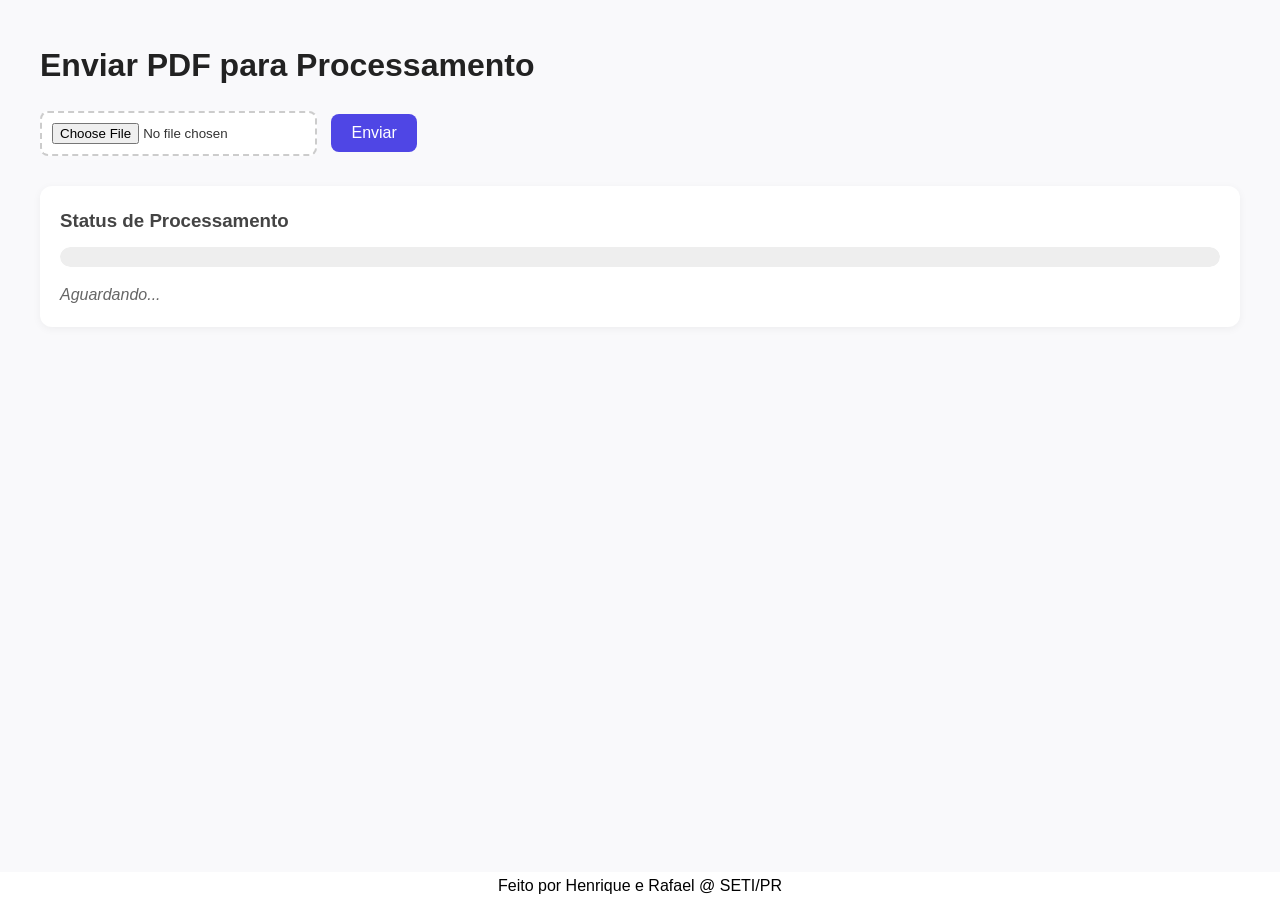
==== app/frontend/index.html @ bc19873e "Update index.html" ====
<!DOCTYPE html>
<html lang="pt-BR">
<head>
  <meta charset="UTF-8" />
  <meta name="viewport" content="width=device-width, initial-scale=1.0"/>
  <title>Processador de PDF</title>
  <link rel="stylesheet" href="styles.css" />
</head>
<body>
  <div class="container">
    <h1>Enviar PDF para Processamento</h1>
    <input type="file" id="pdfInput" accept="application/pdf" />
    <button onclick="uploadPDF()">Enviar</button>

    <div class="progress-container hidden" id="progressSection">
      <h3>Status de Processamento</h3>
      <progress id="progressBar" value="0" max="100"></progress>
      <div id="statusText">Aguardando...</div>
    </div>

    <div id="downloadContainer" class="hidden">
      <a id="downloadLink" href="#" download>📦 Baixar Arquivo ZIP</a>
    </div>
  </div>

  <footer>
    <p>Feito por Henrique e Rafael @ SETI/PR</p>
  </footer>

  <script>
    let trackingCode = "";
    let statusInterval;
    const statusMap = {
      received: { value: 10, text: "Arquivo recebido" },
      uploading: { value: 20, text: "Enviando arquivo para processamento..." }, 
      question_answering: { value: 30, text: "Respondendo perguntas..." },
      summarizing: { value: 60, text: "Gerando resumo..." },
      generating_pdf: { value: 80, text: "Gerando PDF..." },
      zipping: { value: 90, text: "Compactando arquivos..." }, 
      finished: { value: 100, text: "Processamento finalizado!" },
      error: { value: 0, text: "Erro no processamento." }
    };

    async function uploadPDF() {
      const fileInput = document.getElementById("pdfInput");
      if (!fileInput.files.length) return alert("Selecione um arquivo PDF");

      const formData = new FormData();
      formData.append("file", fileInput.files[0]);

      document.getElementById("progressSection").classList.remove("hidden");
      document.getElementById("statusText").textContent = "Enviando...";
      document.getElementById("progressBar").value = 5;

      try {
        const response = await fetch("/process-pdf", {
          method: "POST",
          body: formData
        });
        const data = await response.json();
        trackingCode = data.tracking_code;

        checkStatusLoop(trackingCode, data.download_url);
      } catch (error) {
        document.getElementById("statusText").textContent = "Erro ao enviar o arquivo.";
      }
    }

    function checkStatusLoop(code, downloadUrl) {
      statusInterval = setInterval(async () => {
        try {
          const res = await fetch(`/processing-status/${code}`);
          const data = await res.json();

          const status = data.status;
          const statusInfo = statusMap[status] || { value: 0, text: "Status desconhecido" };
          document.getElementById("statusText").textContent = statusInfo.text;
          document.getElementById("progressBar").value = statusInfo.value;

          if (status === "finished") {
            clearInterval(statusInterval);
            document.getElementById("downloadLink").href = downloadUrl;
            document.getElementById("downloadContainer").classList.remove("hidden");
          }

          if (status === "error") {
            clearInterval(statusInterval);
          }
        } catch {
          document.getElementById("statusText").textContent = "Erro ao consultar status.";
          clearInterval(statusInterval);
        }
      }, 2000);
    }
  </script>
</body>
</html>
---- app/frontend/styles.css ----
/* Reset básico */
* {
  margin: 0;
  padding: 0;
  box-sizing: border-box;
}

/* Tipografia e corpo */
html, body {
  height: 100%;
}


body {
  display: flex;
  flex-direction: column;
  min-height: 100vh;
  font-family: 'Segoe UI', Tahoma, Geneva, Verdana, sans-serif;
}

.container {
  padding: 40px;
  background: #f9f9fb;
  color: #333;
  line-height: 1.6;
  flex: 1;
}

/* Cabeçalho */
h1 {
  font-size: 2em;
  margin-bottom: 20px;
  color: #222;
}

/* Input de arquivo e botão */
input[type="file"] {
  padding: 10px;
  background: #fff;
  border: 2px dashed #ccc;
  border-radius: 8px;
  cursor: pointer;
  transition: border 0.3s;
}

input[type="file"]:hover {
  border-color: #999;
}

button {
  margin-left: 10px;
  padding: 10px 20px;
  background-color: #4F46E5;
  color: white;
  border: none;
  border-radius: 8px;
  cursor: pointer;
  font-size: 1em;
  transition: background-color 0.3s ease;
}

footer {
  margin-top: auto;
  text-align: center;
  padding: 5px;
  color: #000;
}


button:hover {
  background-color: #3730A3;
}

/* Seção de progresso */
.progress-container {
  margin-top: 30px;
  background: #fff;
  padding: 20px;
  border-radius: 12px;
  box-shadow: 0 2px 8px rgba(0, 0, 0, 0.05);
}

h3 {
  margin-bottom: 10px;
  color: #444;
}

progress {
  width: 100%;
  height: 20px;
  border-radius: 10px;
  overflow: hidden;
  appearance: none;
}

progress::-webkit-progress-bar {
  background-color: #eee;
  border-radius: 10px;
}

progress::-webkit-progress-value {
  background-color: #4F46E5;
  border-radius: 10px;
}

progress::-moz-progress-bar {
  background-color: #4F46E5;
}

/* Status */
#statusText {
  margin-top: 10px;
  font-style: italic;
  color: #666;
}

/* Link de download */
#downloadLink {
  display: inline-block;
  margin-top: 20px;
  background-color: #10B981;
  color: white;
  text-decoration: none;
  padding: 10px 16px;
  border-radius: 8px;
  transition: background-color 0.3s ease;
}

#downloadLink:hover {
  background-color: #059669;
}

#downloadContainer {
  margin-top: 20px;
  text-align: center;
}

#downloadContainer.hidden {
  display: none;
}

/* Responsividade básica */
@media (max-width: 600px) {
  body {
    padding: 20px;
  }

  input[type="file"], button {
    width: 100%;
    margin-top: 10px;
  }

  button {
    margin-left: 0;
  }
}
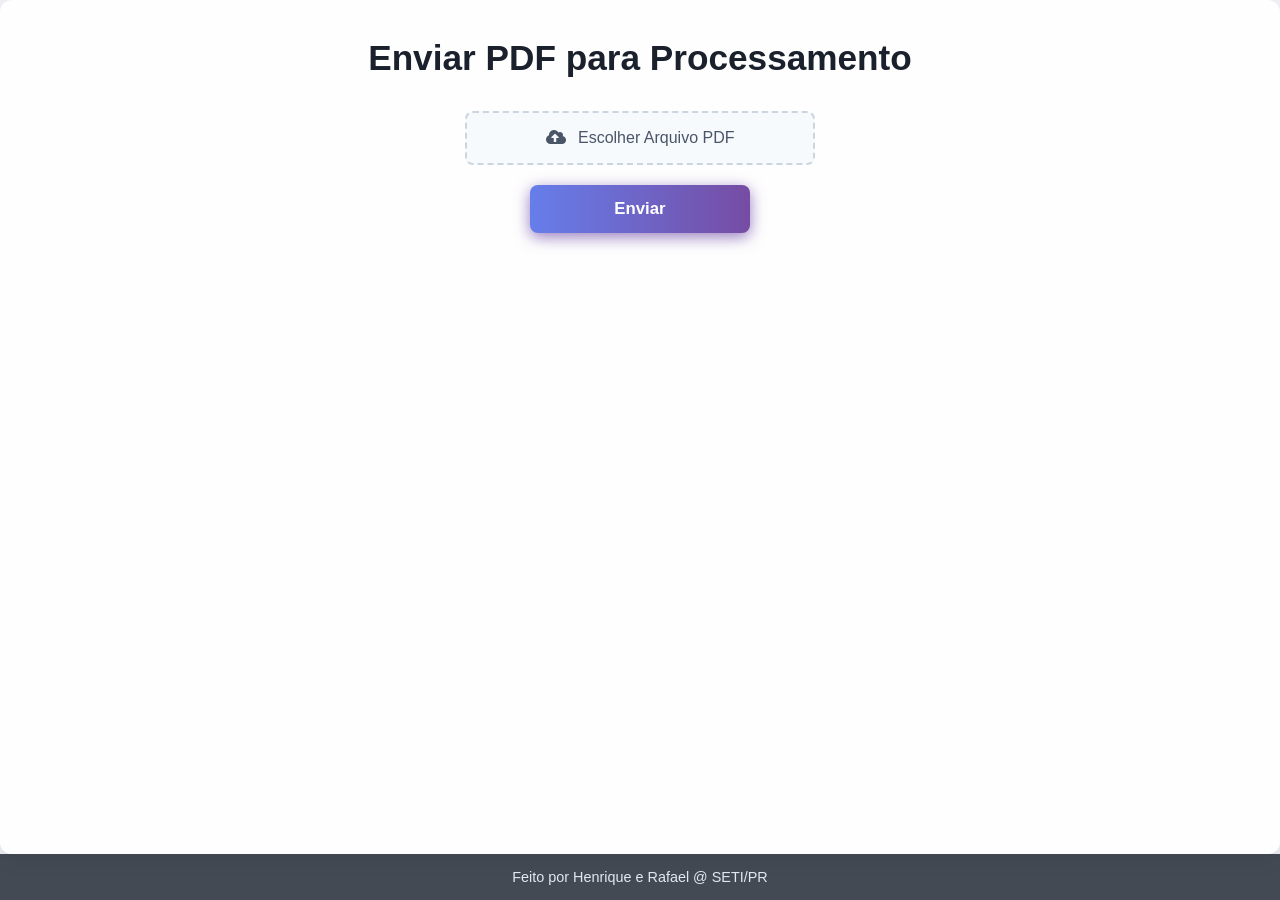
==== commit baed18f1: "mais front" ====
--- a/app/frontend/index.html
+++ b/app/frontend/index.html
@@ -3,13 +3,26 @@
 <head>
   <meta charset="UTF-8" />
   <meta name="viewport" content="width=device-width, initial-scale=1.0"/>
-  <title>Processador de PDF</title>
+  <title>Processador de PDF com Vídeo</title>
   <link rel="stylesheet" href="styles.css" />
+  <link rel="stylesheet" href="https://cdnjs.cloudflare.com/ajax/libs/font-awesome/5.15.4/css/all.min.css">
 </head>
 <body>
+  <div class="video-container">
+    <video autoplay loop muted playsinline id="backgroundVideo">
+      <source src="./meu_video.mp4" type="video/mp4">
+      O seu navegador não suporta a tag de vídeo.
+    </video>
+  </div>
+
   <div class="container">
     <h1>Enviar PDF para Processamento</h1>
+
     <input type="file" id="pdfInput" accept="application/pdf" />
+    <label for="pdfInput" class="custom-file-upload">
+      <i class="fas fa-cloud-upload-alt"></i> Escolher Arquivo PDF
+    </label>
+
     <button onclick="uploadPDF()">Enviar</button>
 
     <div class="progress-container hidden" id="progressSection">
@@ -32,21 +45,41 @@
     let statusInterval;
     const statusMap = {
       received: { value: 10, text: "Arquivo recebido" },
-      uploading: { value: 20, text: "Enviando arquivo para processamento..." }, 
+      uploading: { value: 20, text: "Enviando arquivo para processamento..." },
       question_answering: { value: 30, text: "Respondendo perguntas..." },
       summarizing: { value: 60, text: "Gerando resumo..." },
       generating_pdf: { value: 80, text: "Gerando PDF..." },
-      zipping: { value: 90, text: "Compactando arquivos..." }, 
+      zipping: { value: 90, text: "Compactando arquivos..." },
       finished: { value: 100, text: "Processamento finalizado!" },
       error: { value: 0, text: "Erro no processamento." }
     };
 
+    // Adiciona um listener para atualizar o texto do label quando um arquivo é selecionado
+    const pdfInput = document.getElementById('pdfInput');
+    const fileUploadLabel = document.querySelector('.custom-file-upload');
+    const defaultLabelText = fileUploadLabel.innerHTML; // Guarda o texto original do label
+
+    pdfInput.addEventListener('change', function(e){
+      if(e.target.files && e.target.files.length > 0) {
+        // Mostra o nome do arquivo no label
+        // Pode precisar de um ícone diferente ou estilo para o nome do arquivo
+        fileUploadLabel.innerHTML = `<i class="fas fa-file-pdf"></i> ${e.target.files[0].name}`;
+      } else {
+        // Volta ao texto original se nenhum arquivo for selecionado
+        fileUploadLabel.innerHTML = defaultLabelText;
+      }
+    });
+
+
     async function uploadPDF() {
-      const fileInput = document.getElementById("pdfInput");
-      if (!fileInput.files.length) return alert("Selecione um arquivo PDF");
+      // const fileInput = document.getElementById("pdfInput"); // Já definido acima como pdfInput
+      if (!pdfInput.files.length) {
+        showModal("Selecione um arquivo PDF");
+        return;
+      }
 
       const formData = new FormData();
-      formData.append("file", fileInput.files[0]);
+      formData.append("file", pdfInput.files[0]);
 
       document.getElementById("progressSection").classList.remove("hidden");
       document.getElementById("statusText").textContent = "Enviando...";
@@ -57,12 +90,17 @@
           method: "POST",
           body: formData
         });
+        if (!response.ok) {
+            throw new Error(`HTTP error! status: ${response.status}`);
+        }
         const data = await response.json();
         trackingCode = data.tracking_code;
 
         checkStatusLoop(trackingCode, data.download_url);
       } catch (error) {
+        console.error('Erro ao enviar o PDF:', error);
         document.getElementById("statusText").textContent = "Erro ao enviar o arquivo.";
+        showModal(`Erro ao enviar o arquivo: ${error.message}`);
       }
     }
 
@@ -70,6 +108,9 @@
       statusInterval = setInterval(async () => {
         try {
           const res = await fetch(`/processing-status/${code}`);
+          if (!res.ok) {
+            throw new Error(`HTTP error! status: ${res.status}`);
+          }
           const data = await res.json();
 
           const status = data.status;
@@ -81,16 +122,83 @@
             clearInterval(statusInterval);
             document.getElementById("downloadLink").href = downloadUrl;
             document.getElementById("downloadContainer").classList.remove("hidden");
+            // Resetar o label do input de arquivo após o sucesso
+            fileUploadLabel.innerHTML = defaultLabelText;
           }
 
           if (status === "error") {
             clearInterval(statusInterval);
+            showModal("Ocorreu um erro durante o processamento do arquivo.");
+             // Resetar o label do input de arquivo após erro
+            fileUploadLabel.innerHTML = defaultLabelText;
           }
-        } catch {
+        } catch(error) {
+          console.error('Erro ao consultar status:', error);
           document.getElementById("statusText").textContent = "Erro ao consultar status.";
+          showModal(`Erro ao consultar status: ${error.message}`);
           clearInterval(statusInterval);
+           // Resetar o label do input de arquivo após erro na consulta
+          fileUploadLabel.innerHTML = defaultLabelText;
         }
       }, 2000);
+    }
+
+    function showModal(message) {
+        const existingModal = document.getElementById('customModal');
+        if (existingModal) {
+            existingModal.remove();
+        }
+
+        const modal = document.createElement('div');
+        modal.id = 'customModal';
+        modal.style.position = 'fixed';
+        modal.style.left = '50%';
+        modal.style.top = '50%';
+        modal.style.transform = 'translate(-50%, -50%)';
+        modal.style.padding = '25px'; // Aumentar padding
+        modal.style.backgroundColor = '#fff'; // Fundo branco
+        modal.style.border = 'none'; // Remover borda
+        modal.style.borderRadius = '10px'; // Cantos mais arredondados
+        modal.style.boxShadow = '0 10px 25px rgba(0,0,0,0.15), 0 6px 10px rgba(0,0,0,0.1)'; // Sombra mais pronunciada
+        modal.style.zIndex = '1000';
+        modal.style.textAlign = 'center';
+        modal.style.minWidth = '300px'; // Largura mínima
+        modal.style.maxWidth = '90%'; // Largura máxima responsiva
+
+        const messageP = document.createElement('p');
+        messageP.textContent = message;
+        messageP.style.marginBottom = '20px'; // Aumentar margem
+        messageP.style.fontSize = '1.1em'; // Aumentar tamanho da fonte
+        messageP.style.color = '#333'; // Cor do texto
+
+        const closeButton = document.createElement('button');
+        closeButton.textContent = 'OK';
+        // Reutilizar o estilo do botão principal, mas talvez com cores diferentes ou mais simples
+        closeButton.style.padding = '10px 25px';
+        closeButton.style.backgroundImage = 'linear-gradient(to right, #667eea 0%, #764ba2 51%, #667eea 100%)';
+        closeButton.style.backgroundSize = '200% auto';
+        closeButton.style.color = 'white';
+        closeButton.style.border = 'none';
+        closeButton.style.borderRadius = '8px';
+        closeButton.style.cursor = 'pointer';
+        closeButton.style.fontSize = '1em';
+        closeButton.style.fontWeight = '500';
+        closeButton.style.transition = 'all 0.3s ease';
+        closeButton.style.boxShadow = '0 2px 8px rgba(116, 79, 168, 0.5)';
+
+        closeButton.onmouseover = () => {
+            closeButton.style.backgroundPosition = 'right center';
+            closeButton.style.boxShadow = '0 4px 12px rgba(116, 79, 168, 0.65)';
+        };
+        closeButton.onmouseout = () => {
+            closeButton.style.backgroundPosition = 'left center';
+            closeButton.style.boxShadow = '0 2px 8px rgba(116, 79, 168, 0.5)';
+        };
+        closeButton.onclick = () => modal.remove();
+
+        modal.appendChild(messageP);
+        modal.appendChild(closeButton);
+        document.body.appendChild(modal);
     }
   </script>
 </body>
--- a/app/frontend/styles.css
+++ b/app/frontend/styles.css
@@ -10,147 +10,250 @@
   height: 100%;
 }
 
-
 body {
   display: flex;
   flex-direction: column;
   min-height: 100vh;
   font-family: 'Segoe UI', Tahoma, Geneva, Verdana, sans-serif;
+  position: relative; /* Necessário para o posicionamento absoluto do vídeo */
+  overflow-x: hidden; /* Prevenir scroll horizontal caso o vídeo seja maior */
+  background-color: #f0f2f5; /* Um fundo suave para a página */
+}
+
+/* Container do Vídeo */
+.video-container {
+  position: fixed;
+  top: 0;
+  left: 0;
+  width: 100%;
+  height: 100%;
+  overflow: hidden;
+  z-index: -1; /* Coloca o vídeo atrás de outro conteúdo */
+}
+
+#backgroundVideo {
+  width: 100%;
+  height: 100%;
+  object-fit: cover; /* Garante que o vídeo cubra toda a área, cortando se necessário */
 }
 
 .container {
-  padding: 40px;
-  background: #f9f9fb;
+  padding: 30px; /* Reduzido um pouco o padding */
+  background: rgba(255, 255, 255, 0.9); /* Fundo branco semi-transparente */
   color: #333;
   line-height: 1.6;
   flex: 1;
+  position: relative;
+  z-index: 1;
+  border-radius: 12px;
+  box-shadow: 0 8px 25px rgba(0,0,0,0.1); /* Sombra mais suave e moderna */
+  display: flex;
+  flex-direction: column;
+  align-items: center; /* Centraliza o conteúdo do container */
 }
 
 /* Cabeçalho */
 h1 {
-  font-size: 2em;
-  margin-bottom: 20px;
-  color: #222;
-}
-
-/* Input de arquivo e botão */
+  font-size: 2.2em; /* Aumenta um pouco o título */
+  margin-bottom: 25px;
+  color: #1a202c; /* Cor mais escura para o título */
+  text-align: center;
+  font-weight: 600;
+}
+
+/* Estilo moderno para input de arquivo e botão */
+/* Esconde o input de arquivo padrão */
 input[type="file"] {
-  padding: 10px;
-  background: #fff;
-  border: 2px dashed #ccc;
+  display: none;
+}
+
+/* Cria um label estilizado para o input de arquivo */
+.custom-file-upload {
+  border: 2px dashed #cbd5e0; /* Borda tracejada mais suave */
+  display: inline-block;
+  padding: 12px 25px; /* Aumenta o padding */
+  cursor: pointer;
+  background-color: #f7fafc; /* Fundo levemente acinzentado */
+  color: #4a5568; /* Cor de texto mais suave */
   border-radius: 8px;
-  cursor: pointer;
-  transition: border 0.3s;
-}
-
-input[type="file"]:hover {
-  border-color: #999;
-}
+  transition: all 0.3s ease;
+  font-weight: 500;
+  text-align: center;
+  margin-bottom: 20px; /* Espaçamento inferior */
+  width: 100%; /* Ocupa a largura disponível */
+  max-width: 350px; /* Largura máxima */
+}
+
+.custom-file-upload:hover {
+  border-color: #4F46E5; /* Cor da borda no hover */
+  background-color: #edf2f7; /* Fundo levemente mais escuro no hover */
+  color: #2d3748;
+}
+
+.custom-file-upload i { /* Para um ícone, se você adicionar um */
+  margin-right: 8px;
+}
+
 
 button {
-  margin-left: 10px;
-  padding: 10px 20px;
-  background-color: #4F46E5;
+  display: block;
+  margin: 0 auto 20px auto; /* Centraliza e adiciona margem inferior */
+  padding: 14px 30px; /* Padding maior para um botão mais robusto */
+  background-image: linear-gradient(to right, #667eea 0%, #764ba2 51%, #667eea 100%); /* Gradiente */
+  background-size: 200% auto; /* Para animação do gradiente */
   color: white;
   border: none;
   border-radius: 8px;
   cursor: pointer;
-  font-size: 1em;
-  transition: background-color 0.3s ease;
-}
+  font-size: 1.05em; /* Tamanho da fonte levemente aumentado */
+  font-weight: 600;
+  transition: all 0.4s ease-in-out;
+  box-shadow: 0 4px 15px 0 rgba(116, 79, 168, 0.75); /* Sombra correspondente ao gradiente */
+  width: 100%;
+  max-width: 220px;
+}
+
+button:hover {
+  background-position: right center; /* Muda a posição do gradiente no hover */
+  box-shadow: 0 6px 20px 0 rgba(116, 79, 168, 0.85);
+  transform: translateY(-2px); /* Efeito de leve elevação */
+}
+
+button:active {
+  transform: translateY(0); /* Remove a elevação ao clicar */
+  box-shadow: 0 4px 15px 0 rgba(116, 79, 168, 0.75);
+}
+
 
 footer {
-  margin-top: auto;
-  text-align: center;
-  padding: 5px;
-  color: #000;
-}
-
-
-button:hover {
-  background-color: #3730A3;
+  text-align: center;
+  padding: 15px; /* Aumenta o padding do rodapé */
+  color: #e2e8f0; /* Cor de texto mais clara para o rodapé */
+  background-color: rgba(26, 32, 44, 0.8); /* Fundo escuro semi-transparente */
+  position: relative;
+  z-index: 1;
+  width: 100%;
+  font-size: 0.9em;
 }
 
 /* Seção de progresso */
 .progress-container {
-  margin-top: 30px;
-  background: #fff;
+  margin-top: 25px; /* Ajusta a margem */
+  background: #ffffff; /* Fundo branco */
   padding: 20px;
   border-radius: 12px;
-  box-shadow: 0 2px 8px rgba(0, 0, 0, 0.05);
+  box-shadow: 0 4px 12px rgba(0, 0, 0, 0.08); /* Sombra mais suave */
+  width: 100%;
+  max-width: 500px; /* Largura máxima para a seção de progresso */
 }
 
 h3 {
-  margin-bottom: 10px;
-  color: #444;
+  margin-bottom: 15px; /* Aumenta a margem inferior */
+  color: #2d3748; /* Cor mais escura para o subtítulo */
+  text-align: center;
+  font-weight: 500;
 }
 
 progress {
   width: 100%;
-  height: 20px;
-  border-radius: 10px;
+  height: 12px; /* Barra de progresso mais fina */
+  border-radius: 6px; /* Cantos arredondados correspondentes */
   overflow: hidden;
   appearance: none;
+  -webkit-appearance: none;
+  -moz-appearance: none;
+  background-color: #e2e8f0; /* Fundo da barra de progresso */
 }
 
 progress::-webkit-progress-bar {
-  background-color: #eee;
-  border-radius: 10px;
+  background-color: #e2e8f0;
+  border-radius: 6px;
 }
 
 progress::-webkit-progress-value {
-  background-color: #4F46E5;
-  border-radius: 10px;
+  background-image: linear-gradient(to right, #667eea, #764ba2); /* Gradiente para a barra */
+  border-radius: 6px;
+  transition: width 0.5s ease-in-out;
 }
 
 progress::-moz-progress-bar {
-  background-color: #4F46E5;
+  background-image: linear-gradient(to right, #667eea, #764ba2);
+  border-radius: 6px;
 }
 
 /* Status */
 #statusText {
-  margin-top: 10px;
-  font-style: italic;
-  color: #666;
+  margin-top: 12px; /* Ajusta a margem */
+  font-style: normal; /* Remove itálico */
+  color: #4a5568; /* Cor de texto mais suave */
+  text-align: center;
+  font-size: 0.95em;
 }
 
 /* Link de download */
 #downloadLink {
   display: inline-block;
   margin-top: 20px;
-  background-color: #10B981;
+  background-image: linear-gradient(to right, #38a169 0%, #2f855a 51%, #38a169 100%); /* Gradiente verde */
+  background-size: 200% auto;
   color: white;
   text-decoration: none;
-  padding: 10px 16px;
+  padding: 12px 22px; /* Ajusta o padding */
   border-radius: 8px;
-  transition: background-color 0.3s ease;
+  transition: all 0.4s ease-in-out;
+  font-weight: 500;
+  box-shadow: 0 4px 15px 0 rgba(47, 133, 90, 0.6);
 }
 
 #downloadLink:hover {
-  background-color: #059669;
+  background-position: right center;
+  box-shadow: 0 6px 20px 0 rgba(47, 133, 90, 0.7);
+  transform: translateY(-1px);
 }
 
 #downloadContainer {
-  margin-top: 20px;
-  text-align: center;
-}
-
-#downloadContainer.hidden {
+  margin-top: 25px; /* Ajusta a margem */
+  text-align: center;
+}
+
+#downloadContainer.hidden,
+.progress-container.hidden {
   display: none;
 }
 
-/* Responsividade básica */
-@media (max-width: 600px) {
-  body {
+/* Responsividade */
+@media (max-width: 768px) {
+  .container {
+    margin: 15px;
     padding: 20px;
   }
 
-  input[type="file"], button {
-    width: 100%;
-    margin-top: 10px;
-  }
-
+  h1 {
+    font-size: 1.8em;
+  }
+
+  .custom-file-upload, button {
+    width: 90%;
+    max-width: none; /* Remove a largura máxima em telas menores */
+  }
+}
+
+@media (max-width: 480px) {
+  .container {
+    padding: 15px;
+    margin: 10px;
+  }
+  h1 {
+    font-size: 1.6em;
+  }
+  .custom-file-upload {
+    padding: 10px 15px;
+  }
   button {
-    margin-left: 0;
-  }
-}
+    padding: 12px 20px;
+    font-size: 1em;
+  }
+  #downloadLink {
+    padding: 10px 18px;
+  }
+}
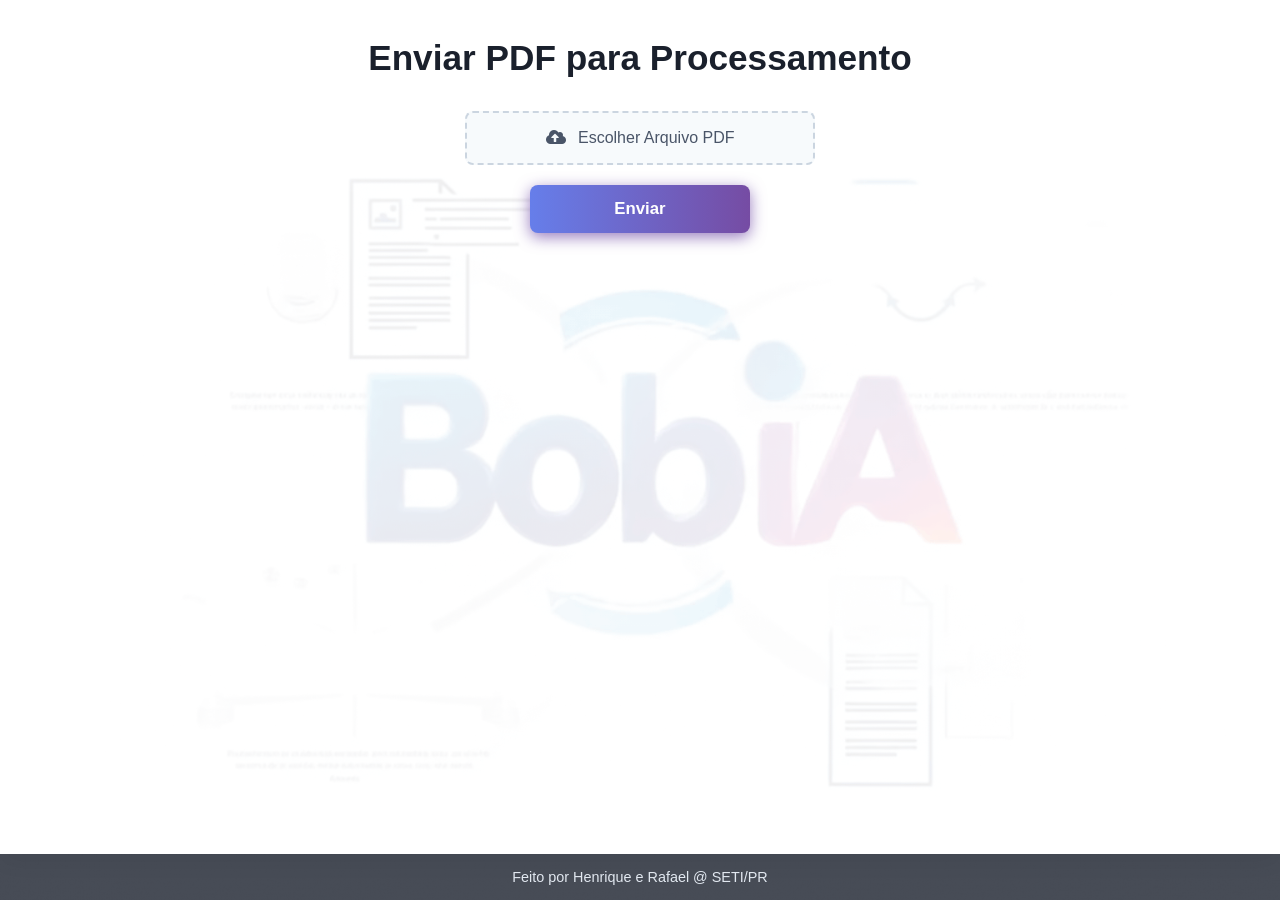
==== commit 067564c8: "update 17062025 1300" ====
--- a/app/frontend/index.html
+++ b/app/frontend/index.html
@@ -3,16 +3,13 @@
 <head>
   <meta charset="UTF-8" />
   <meta name="viewport" content="width=device-width, initial-scale=1.0"/>
-  <title>Processador de PDF com Vídeo</title>
+  <title>BobIA</title>
   <link rel="stylesheet" href="styles.css" />
   <link rel="stylesheet" href="https://cdnjs.cloudflare.com/ajax/libs/font-awesome/5.15.4/css/all.min.css">
 </head>
 <body>
   <div class="video-container">
-    <video autoplay loop muted playsinline id="backgroundVideo">
-      <source src="./meu_video.mp4" type="video/mp4">
-      O seu navegador não suporta a tag de vídeo.
-    </video>
+    <img src="./meu_gif.gif" alt="Plano de fundo animado" id="backgroundGif">
   </div>
 
   <div class="container">
@@ -72,7 +69,10 @@
 
 
     async function uploadPDF() {
-      // const fileInput = document.getElementById("pdfInput"); // Já definido acima como pdfInput
+      // Limpa qualquer intervalo de verificação anterior
+      clearInterval(statusInterval);
+
+      const pdfInput = document.getElementById("pdfInput");
       if (!pdfInput.files.length) {
         showModal("Selecione um arquivo PDF");
         return;
@@ -81,9 +81,12 @@
       const formData = new FormData();
       formData.append("file", pdfInput.files[0]);
 
+      // Reseta a interface para o novo envio
       document.getElementById("progressSection").classList.remove("hidden");
+      document.getElementById("downloadContainer").classList.add("hidden"); // Esconde o link de download antigo
       document.getElementById("statusText").textContent = "Enviando...";
       document.getElementById("progressBar").value = 5;
+
 
       try {
         const response = await fetch("/process-pdf", {
@@ -96,14 +99,18 @@
         const data = await response.json();
         trackingCode = data.tracking_code;
 
+        // Inicia o loop de verificação para o *novo* código de rastreamento
         checkStatusLoop(trackingCode, data.download_url);
       } catch (error) {
         console.error('Erro ao enviar o PDF:', error);
         document.getElementById("statusText").textContent = "Erro ao enviar o arquivo.";
         showModal(`Erro ao enviar o arquivo: ${error.message}`);
+        // Limpa o intervalo em caso de erro no envio
+        clearInterval(statusInterval);
+        // Reseta o label do input
+        fileUploadLabel.innerHTML = defaultLabelText;
       }
     }
-
     function checkStatusLoop(code, downloadUrl) {
       statusInterval = setInterval(async () => {
         try {
@@ -200,6 +207,7 @@
         modal.appendChild(closeButton);
         document.body.appendChild(modal);
     }
+    
   </script>
 </body>
 </html>
--- a/app/frontend/styles.css
+++ b/app/frontend/styles.css
@@ -31,10 +31,10 @@
   z-index: -1; /* Coloca o vídeo atrás de outro conteúdo */
 }
 
-#backgroundVideo {
+#backgroundGif {
   width: 100%;
   height: 100%;
-  object-fit: cover; /* Garante que o vídeo cubra toda a área, cortando se necessário */
+  object-fit: cover;
 }
 
 .container {
@@ -45,7 +45,6 @@
   flex: 1;
   position: relative;
   z-index: 1;
-  border-radius: 12px;
   box-shadow: 0 8px 25px rgba(0,0,0,0.1); /* Sombra mais suave e moderna */
   display: flex;
   flex-direction: column;
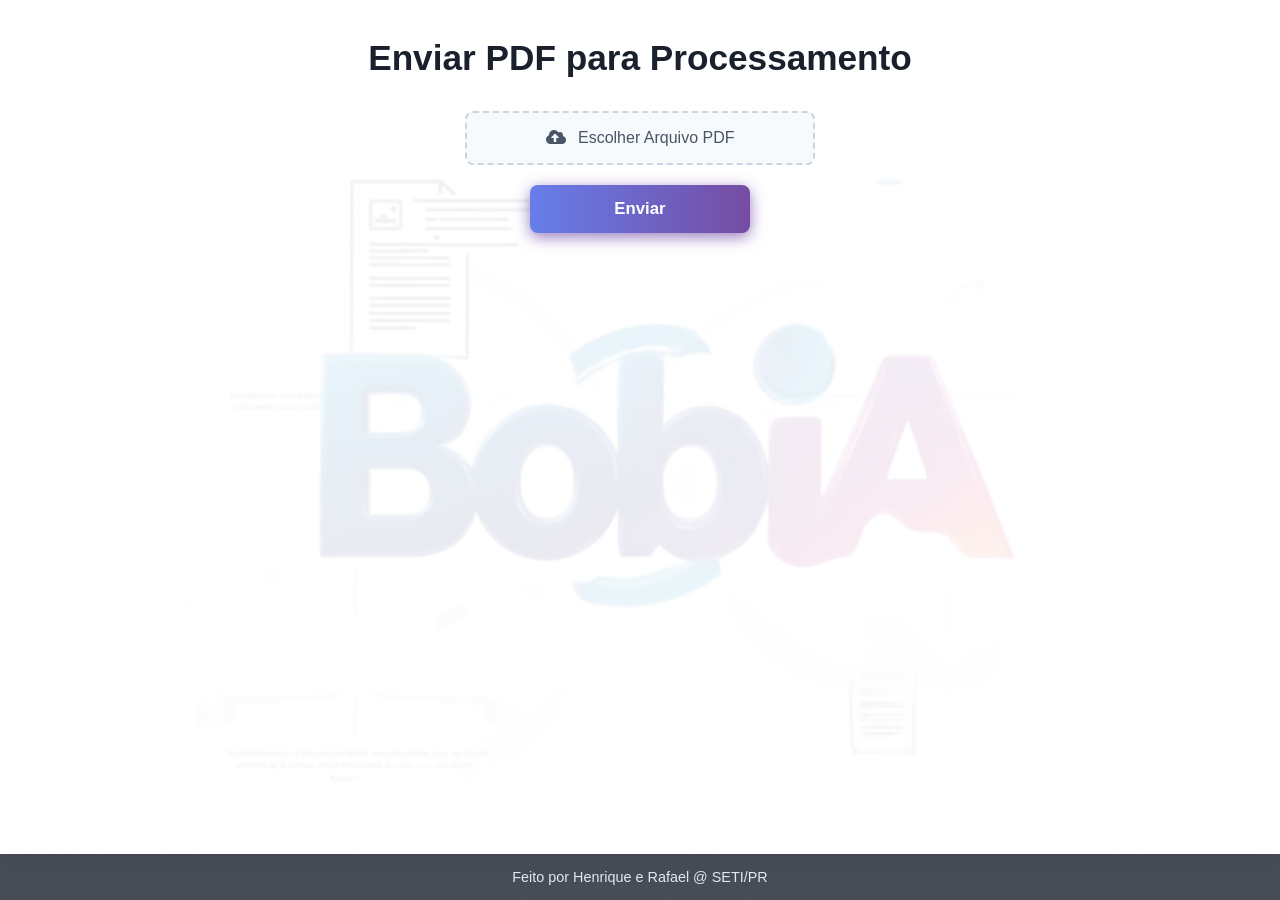
==== commit 9f7920fd: "update 3" ====
--- a/app/frontend/index.html
+++ b/app/frontend/index.html
@@ -6,6 +6,7 @@
   <title>BobIA</title>
   <link rel="stylesheet" href="styles.css" />
   <link rel="stylesheet" href="https://cdnjs.cloudflare.com/ajax/libs/font-awesome/5.15.4/css/all.min.css">
+  <script src="bob.js"></script>
 </head>
 <body>
   <div class="video-container">
@@ -37,177 +38,6 @@
     <p>Feito por Henrique e Rafael @ SETI/PR</p>
   </footer>
 
-  <script>
-    let trackingCode = "";
-    let statusInterval;
-    const statusMap = {
-      received: { value: 10, text: "Arquivo recebido" },
-      uploading: { value: 20, text: "Enviando arquivo para processamento..." },
-      question_answering: { value: 30, text: "Respondendo perguntas..." },
-      summarizing: { value: 60, text: "Gerando resumo..." },
-      generating_pdf: { value: 80, text: "Gerando PDF..." },
-      zipping: { value: 90, text: "Compactando arquivos..." },
-      finished: { value: 100, text: "Processamento finalizado!" },
-      error: { value: 0, text: "Erro no processamento." }
-    };
 
-    // Adiciona um listener para atualizar o texto do label quando um arquivo é selecionado
-    const pdfInput = document.getElementById('pdfInput');
-    const fileUploadLabel = document.querySelector('.custom-file-upload');
-    const defaultLabelText = fileUploadLabel.innerHTML; // Guarda o texto original do label
-
-    pdfInput.addEventListener('change', function(e){
-      if(e.target.files && e.target.files.length > 0) {
-        // Mostra o nome do arquivo no label
-        // Pode precisar de um ícone diferente ou estilo para o nome do arquivo
-        fileUploadLabel.innerHTML = `<i class="fas fa-file-pdf"></i> ${e.target.files[0].name}`;
-      } else {
-        // Volta ao texto original se nenhum arquivo for selecionado
-        fileUploadLabel.innerHTML = defaultLabelText;
-      }
-    });
-
-
-    async function uploadPDF() {
-      // Limpa qualquer intervalo de verificação anterior
-      clearInterval(statusInterval);
-
-      const pdfInput = document.getElementById("pdfInput");
-      if (!pdfInput.files.length) {
-        showModal("Selecione um arquivo PDF");
-        return;
-      }
-
-      const formData = new FormData();
-      formData.append("file", pdfInput.files[0]);
-
-      // Reseta a interface para o novo envio
-      document.getElementById("progressSection").classList.remove("hidden");
-      document.getElementById("downloadContainer").classList.add("hidden"); // Esconde o link de download antigo
-      document.getElementById("statusText").textContent = "Enviando...";
-      document.getElementById("progressBar").value = 5;
-
-
-      try {
-        const response = await fetch("/process-pdf", {
-          method: "POST",
-          body: formData
-        });
-        if (!response.ok) {
-            throw new Error(`HTTP error! status: ${response.status}`);
-        }
-        const data = await response.json();
-        trackingCode = data.tracking_code;
-
-        // Inicia o loop de verificação para o *novo* código de rastreamento
-        checkStatusLoop(trackingCode, data.download_url);
-      } catch (error) {
-        console.error('Erro ao enviar o PDF:', error);
-        document.getElementById("statusText").textContent = "Erro ao enviar o arquivo.";
-        showModal(`Erro ao enviar o arquivo: ${error.message}`);
-        // Limpa o intervalo em caso de erro no envio
-        clearInterval(statusInterval);
-        // Reseta o label do input
-        fileUploadLabel.innerHTML = defaultLabelText;
-      }
-    }
-    function checkStatusLoop(code, downloadUrl) {
-      statusInterval = setInterval(async () => {
-        try {
-          const res = await fetch(`/processing-status/${code}`);
-          if (!res.ok) {
-            throw new Error(`HTTP error! status: ${res.status}`);
-          }
-          const data = await res.json();
-
-          const status = data.status;
-          const statusInfo = statusMap[status] || { value: 0, text: "Status desconhecido" };
-          document.getElementById("statusText").textContent = statusInfo.text;
-          document.getElementById("progressBar").value = statusInfo.value;
-
-          if (status === "finished") {
-            clearInterval(statusInterval);
-            document.getElementById("downloadLink").href = downloadUrl;
-            document.getElementById("downloadContainer").classList.remove("hidden");
-            // Resetar o label do input de arquivo após o sucesso
-            fileUploadLabel.innerHTML = defaultLabelText;
-          }
-
-          if (status === "error") {
-            clearInterval(statusInterval);
-            showModal("Ocorreu um erro durante o processamento do arquivo.");
-             // Resetar o label do input de arquivo após erro
-            fileUploadLabel.innerHTML = defaultLabelText;
-          }
-        } catch(error) {
-          console.error('Erro ao consultar status:', error);
-          document.getElementById("statusText").textContent = "Erro ao consultar status.";
-          showModal(`Erro ao consultar status: ${error.message}`);
-          clearInterval(statusInterval);
-           // Resetar o label do input de arquivo após erro na consulta
-          fileUploadLabel.innerHTML = defaultLabelText;
-        }
-      }, 2000);
-    }
-
-    function showModal(message) {
-        const existingModal = document.getElementById('customModal');
-        if (existingModal) {
-            existingModal.remove();
-        }
-
-        const modal = document.createElement('div');
-        modal.id = 'customModal';
-        modal.style.position = 'fixed';
-        modal.style.left = '50%';
-        modal.style.top = '50%';
-        modal.style.transform = 'translate(-50%, -50%)';
-        modal.style.padding = '25px'; // Aumentar padding
-        modal.style.backgroundColor = '#fff'; // Fundo branco
-        modal.style.border = 'none'; // Remover borda
-        modal.style.borderRadius = '10px'; // Cantos mais arredondados
-        modal.style.boxShadow = '0 10px 25px rgba(0,0,0,0.15), 0 6px 10px rgba(0,0,0,0.1)'; // Sombra mais pronunciada
-        modal.style.zIndex = '1000';
-        modal.style.textAlign = 'center';
-        modal.style.minWidth = '300px'; // Largura mínima
-        modal.style.maxWidth = '90%'; // Largura máxima responsiva
-
-        const messageP = document.createElement('p');
-        messageP.textContent = message;
-        messageP.style.marginBottom = '20px'; // Aumentar margem
-        messageP.style.fontSize = '1.1em'; // Aumentar tamanho da fonte
-        messageP.style.color = '#333'; // Cor do texto
-
-        const closeButton = document.createElement('button');
-        closeButton.textContent = 'OK';
-        // Reutilizar o estilo do botão principal, mas talvez com cores diferentes ou mais simples
-        closeButton.style.padding = '10px 25px';
-        closeButton.style.backgroundImage = 'linear-gradient(to right, #667eea 0%, #764ba2 51%, #667eea 100%)';
-        closeButton.style.backgroundSize = '200% auto';
-        closeButton.style.color = 'white';
-        closeButton.style.border = 'none';
-        closeButton.style.borderRadius = '8px';
-        closeButton.style.cursor = 'pointer';
-        closeButton.style.fontSize = '1em';
-        closeButton.style.fontWeight = '500';
-        closeButton.style.transition = 'all 0.3s ease';
-        closeButton.style.boxShadow = '0 2px 8px rgba(116, 79, 168, 0.5)';
-
-        closeButton.onmouseover = () => {
-            closeButton.style.backgroundPosition = 'right center';
-            closeButton.style.boxShadow = '0 4px 12px rgba(116, 79, 168, 0.65)';
-        };
-        closeButton.onmouseout = () => {
-            closeButton.style.backgroundPosition = 'left center';
-            closeButton.style.boxShadow = '0 2px 8px rgba(116, 79, 168, 0.5)';
-        };
-        closeButton.onclick = () => modal.remove();
-
-        modal.appendChild(messageP);
-        modal.appendChild(closeButton);
-        document.body.appendChild(modal);
-    }
-    
-  </script>
 </body>
 </html>
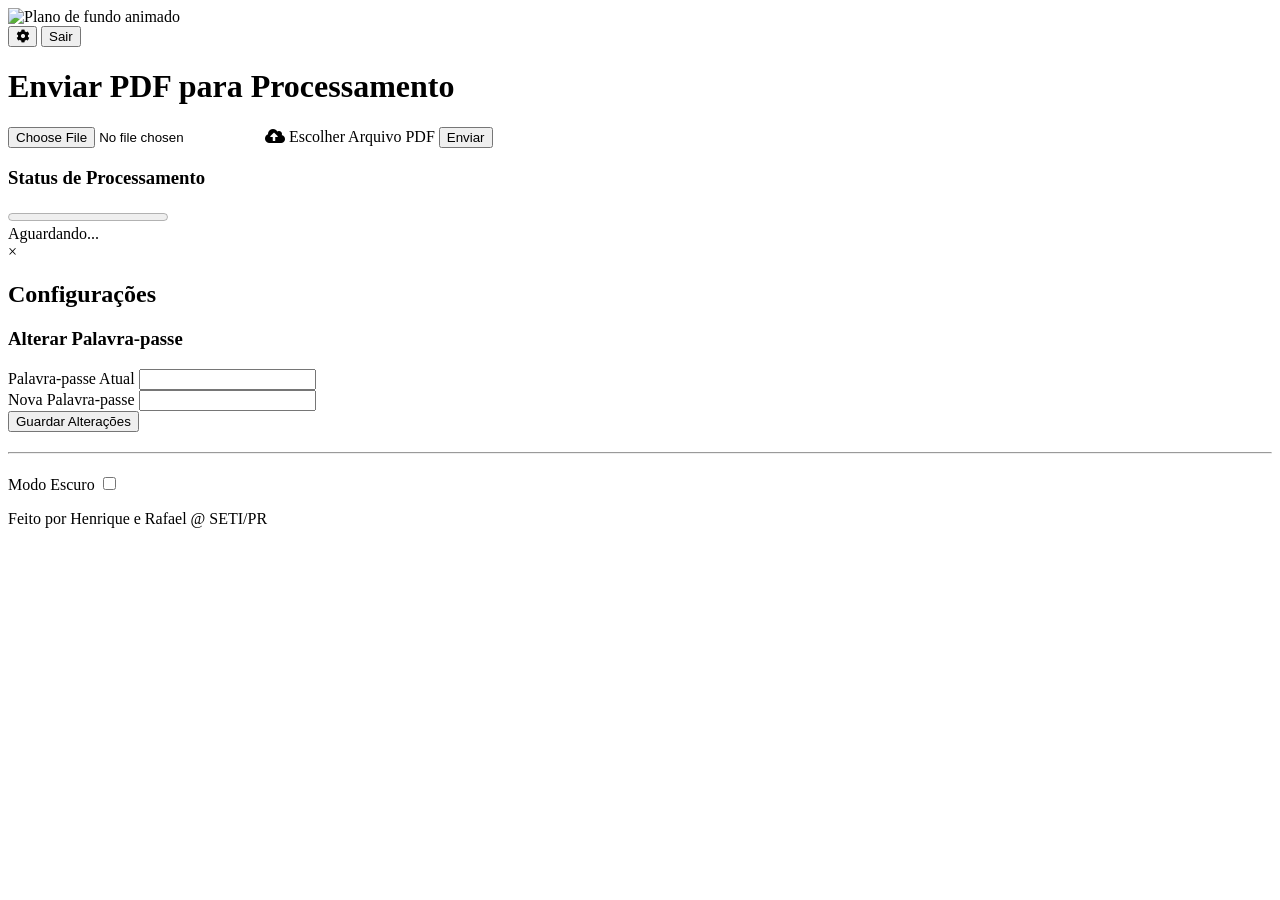
==== commit e023556d: "update_front" ====
--- a/app/frontend/index.html
+++ b/app/frontend/index.html
@@ -4,16 +4,28 @@
   <meta charset="UTF-8" />
   <meta name="viewport" content="width=device-width, initial-scale=1.0"/>
   <title>BobIA</title>
-  <link rel="stylesheet" href="styles.css" />
+  <link rel="stylesheet" href="/static/styles.css" />
   <link rel="stylesheet" href="https://cdnjs.cloudflare.com/ajax/libs/font-awesome/5.15.4/css/all.min.css">
-  <script src="bob.js"></script>
 </head>
 <body>
   <div class="video-container">
-    <img src="./meu_gif.gif" alt="Plano de fundo animado" id="backgroundGif">
+    <img src="/static/meu_gif.gif" alt="Plano de fundo animado" id="backgroundGif">
   </div>
 
   <div class="container">
+    <div class="header-nav">
+      <div class="header-nav-left">
+        <span id="welcome-message"></span>
+      </div>
+      <div class="header-nav-right">
+        <a id="admin-link" href="/admin" class="nav-link" style="display: none;">Painel Admin</a>
+        <button id="settings-btn" class="nav-button">
+            <i class="fas fa-cog"></i>
+        </button>
+        <button id="logout-button" class="nav-button">Sair</button>
+      </div>
+    </div>
+    
     <h1>Enviar PDF para Processamento</h1>
 
     <input type="file" id="pdfInput" accept="application/pdf" />
@@ -30,14 +42,42 @@
     </div>
 
     <div id="downloadContainer" class="hidden">
-      <a id="downloadLink" href="#" download>📦 Baixar Arquivo ZIP</a>
+      <a id="downloadLink" href="#" download></a>
+    </div>
+  </div>
+
+  <div id="settings-modal">
+    <div class="modal-content">
+      <span class="close-btn">&times;</span>
+      <h2>Configurações</h2>
+      <form id="password-change-form">
+        <h3>Alterar Palavra-passe</h3>
+        <div class="form-group">
+          <label for="current-password">Palavra-passe Atual</label>
+          <input type="password" id="current-password" required>
+        </div>
+        <div class="form-group">
+          <label for="new-password">Nova Palavra-passe</label>
+          <input type="password" id="new-password" required>
+        </div>
+        <button type="submit">Guardar Alterações</button>
+        <p id="password-change-status" class="error-text"></p>
+      </form>
+      <hr style="border-color: var(--border-color); margin: 20px 0;">
+      <div class="settings-row">
+        <span>Modo Escuro</span>
+        <label class="switch">
+          <input type="checkbox" id="dark-mode-toggle">
+          <span class="slider"></span>
+        </label>
+      </div>
     </div>
   </div>
 
   <footer>
     <p>Feito por Henrique e Rafael @ SETI/PR</p>
   </footer>
-
-
+  
+  <script src="/static/bob.js"></script>
 </body>
-</html>+</html>
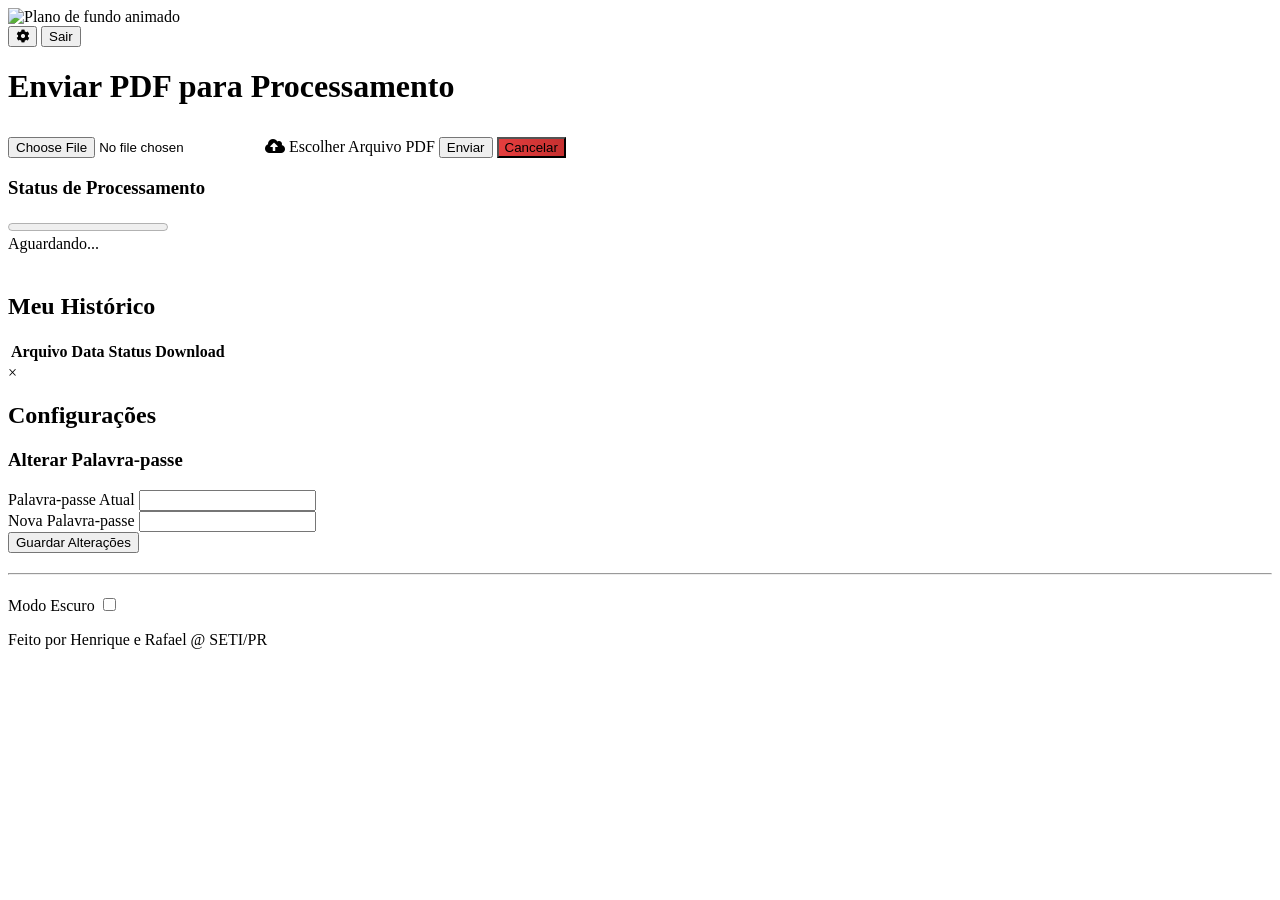
==== commit 899a9507: "151025_1351" ====
--- a/app/frontend/index.html
+++ b/app/frontend/index.html
@@ -34,6 +34,7 @@
     </label>
 
     <button onclick="uploadPDF()">Enviar</button>
+    <button id="cancel-button" class="hidden" style="background-image: linear-gradient(to right, #e53e3e, #c53030); margin-top: 10px;">Cancelar</button>
 
     <div class="progress-container hidden" id="progressSection">
       <h3>Status de Processamento</h3>
@@ -44,6 +45,25 @@
     <div id="downloadContainer" class="hidden">
       <a id="downloadLink" href="#" download></a>
     </div>
+
+    <section id="history-section" style="margin-top: 40px; width: 100%; max-width: 800px;">
+        <h2>Meu Histórico</h2>
+        <div class="table-container" style="max-height: 400px; overflow-y: auto;">
+            <table id="history-table">
+                <thead>
+                    <tr>
+                        <th>Arquivo</th>
+                        <th>Data</th>
+                        <th>Status</th>
+                        <th>Download</th>
+                    </tr>
+                </thead>
+                <tbody>
+                    </tbody>
+            </table>
+        </div>
+    </section>
+    
   </div>
 
   <div id="settings-modal">
@@ -80,4 +100,4 @@
   
   <script src="/static/bob.js"></script>
 </body>
-</html>
+</html>
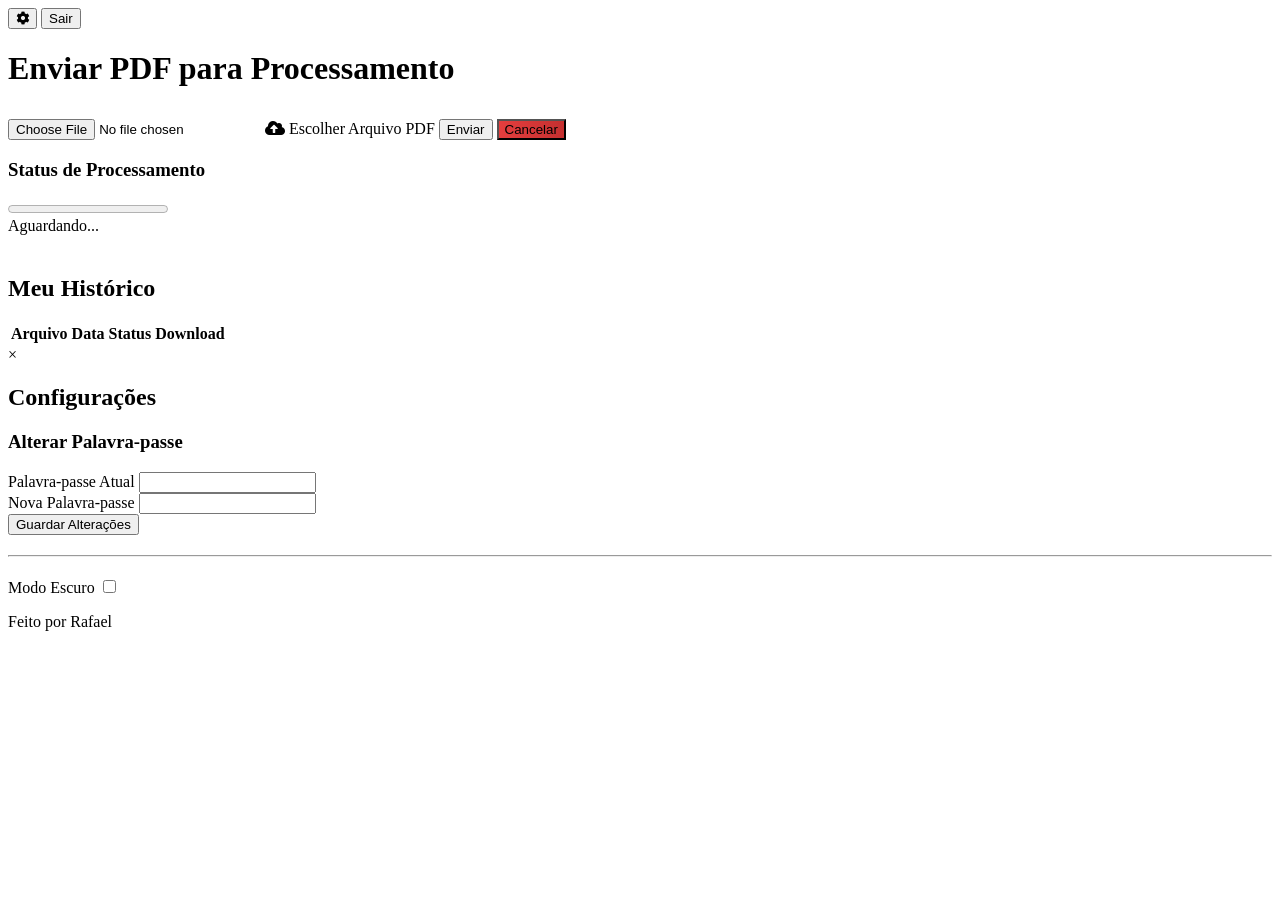
==== commit 07d35828: "update" ====
--- a/app/frontend/index.html
+++ b/app/frontend/index.html
@@ -8,9 +8,6 @@
   <link rel="stylesheet" href="https://cdnjs.cloudflare.com/ajax/libs/font-awesome/5.15.4/css/all.min.css">
 </head>
 <body>
-  <div class="video-container">
-    <img src="/static/meu_gif.gif" alt="Plano de fundo animado" id="backgroundGif">
-  </div>
 
   <div class="container">
     <div class="header-nav">
@@ -95,7 +92,7 @@
   </div>
 
   <footer>
-    <p>Feito por Henrique e Rafael @ SETI/PR</p>
+        <p>Feito por Rafael </p>
   </footer>
   
   <script src="/static/bob.js"></script>
